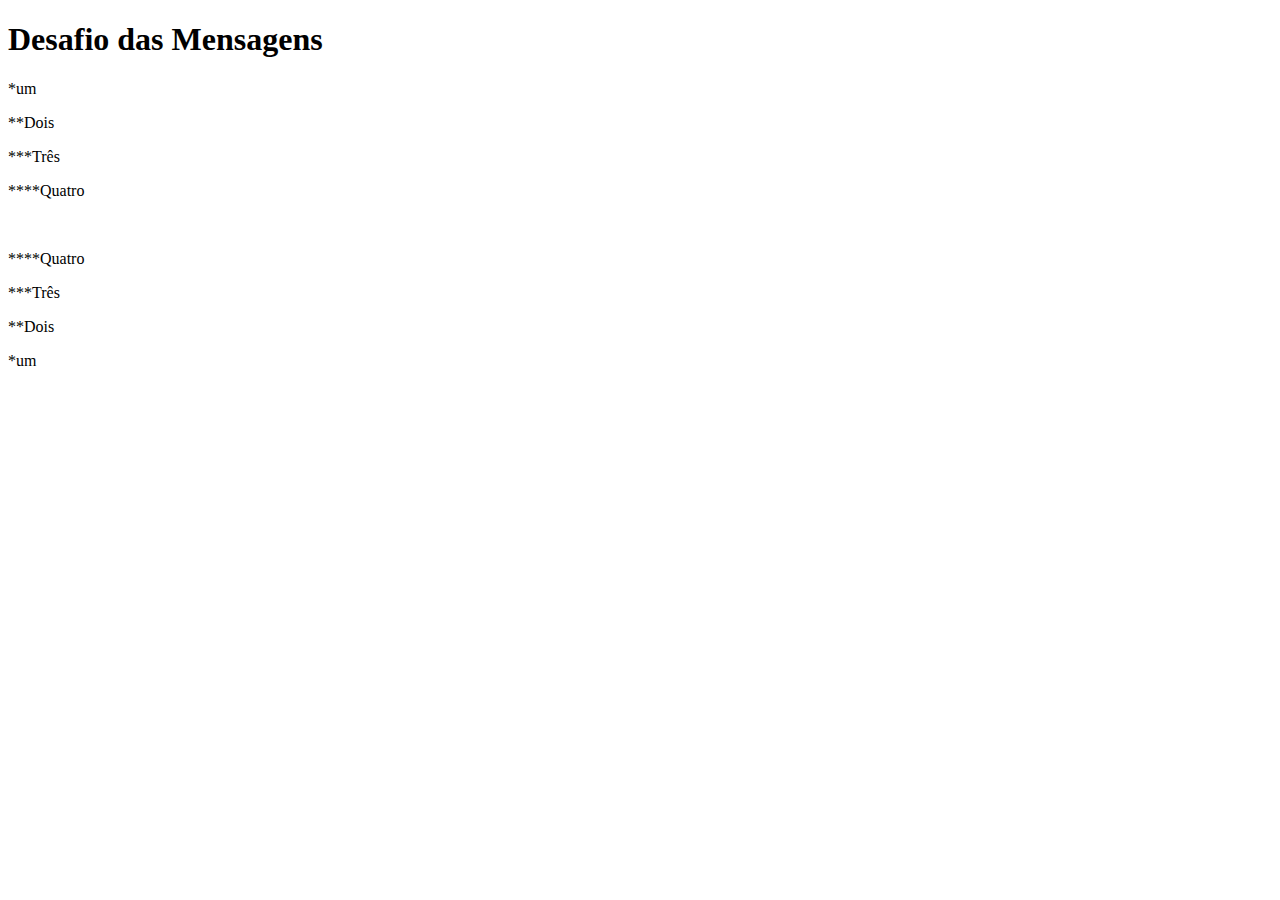
==== desafios/d001/index.html @ 408b086e "Initial commit" ====
<!DOCTYPE html>
<html lang = "pt-br">
<head>
   <meta charset= "UTF-8">
   <meta http-equiv="X-UA-Compatible" content="IE=edge">
   <meta name = "viewport" content = "width=device-width,initial-scale=1.0">
   <title>Desafio 001</title>
</head>
<body>
<h1>Desafio das Mensagens</h1>
<p>*um</p>
<p>**Dois</p>
<p>***Três</p>
<p>****Quatro</p>
<br>
<p>****Quatro</p>
<p>***Três</p>
<p>**Dois</p>
<p>*um</p>
</body>
</html>
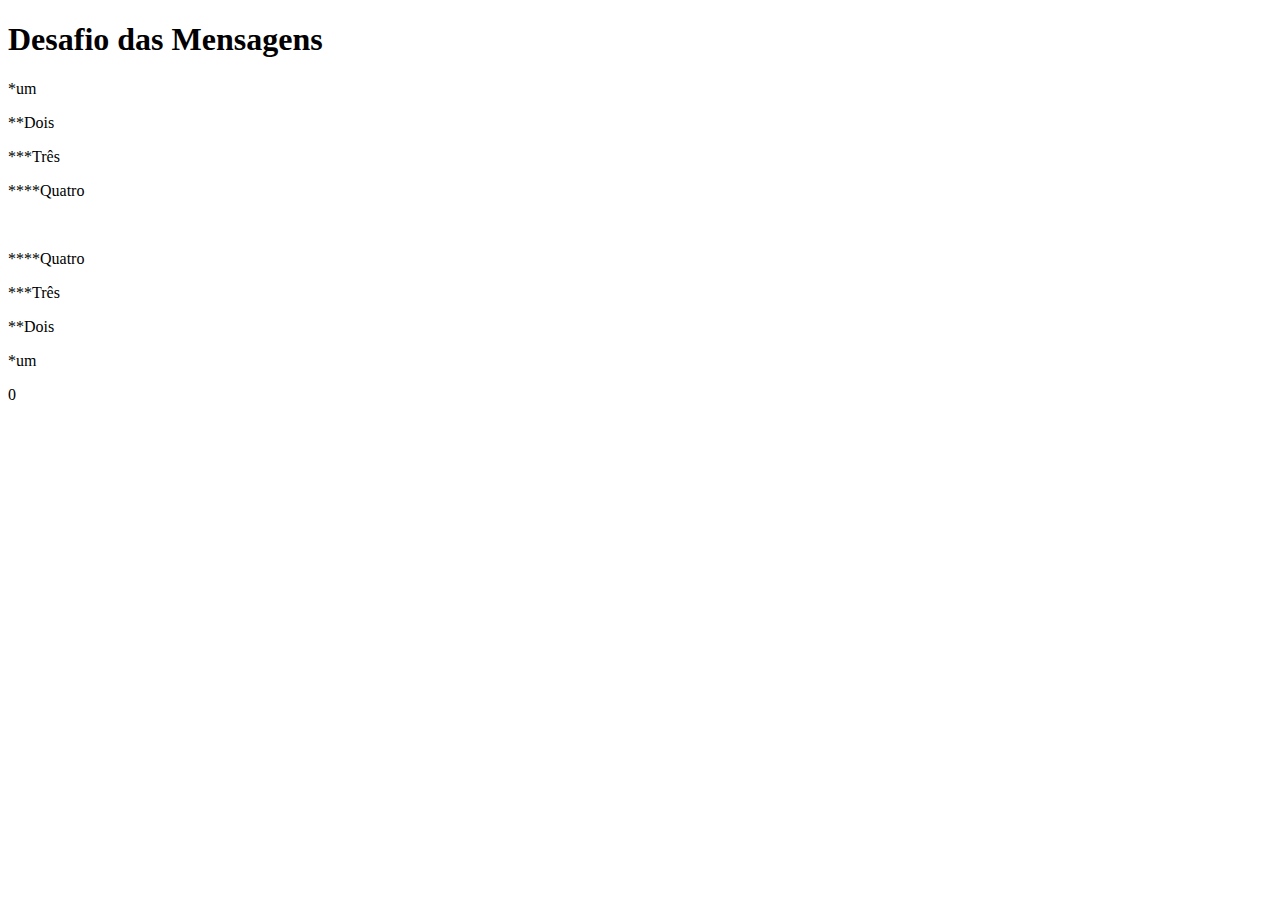
==== commit d78a4000: "new" ====
--- a/desafios/d001/index.html
+++ b/desafios/d001/index.html
@@ -17,5 +17,6 @@
 <p>***Três</p>
 <p>**Dois</p>
 <p>*um</p>
+<p>0</p>
 </body>
 </html>